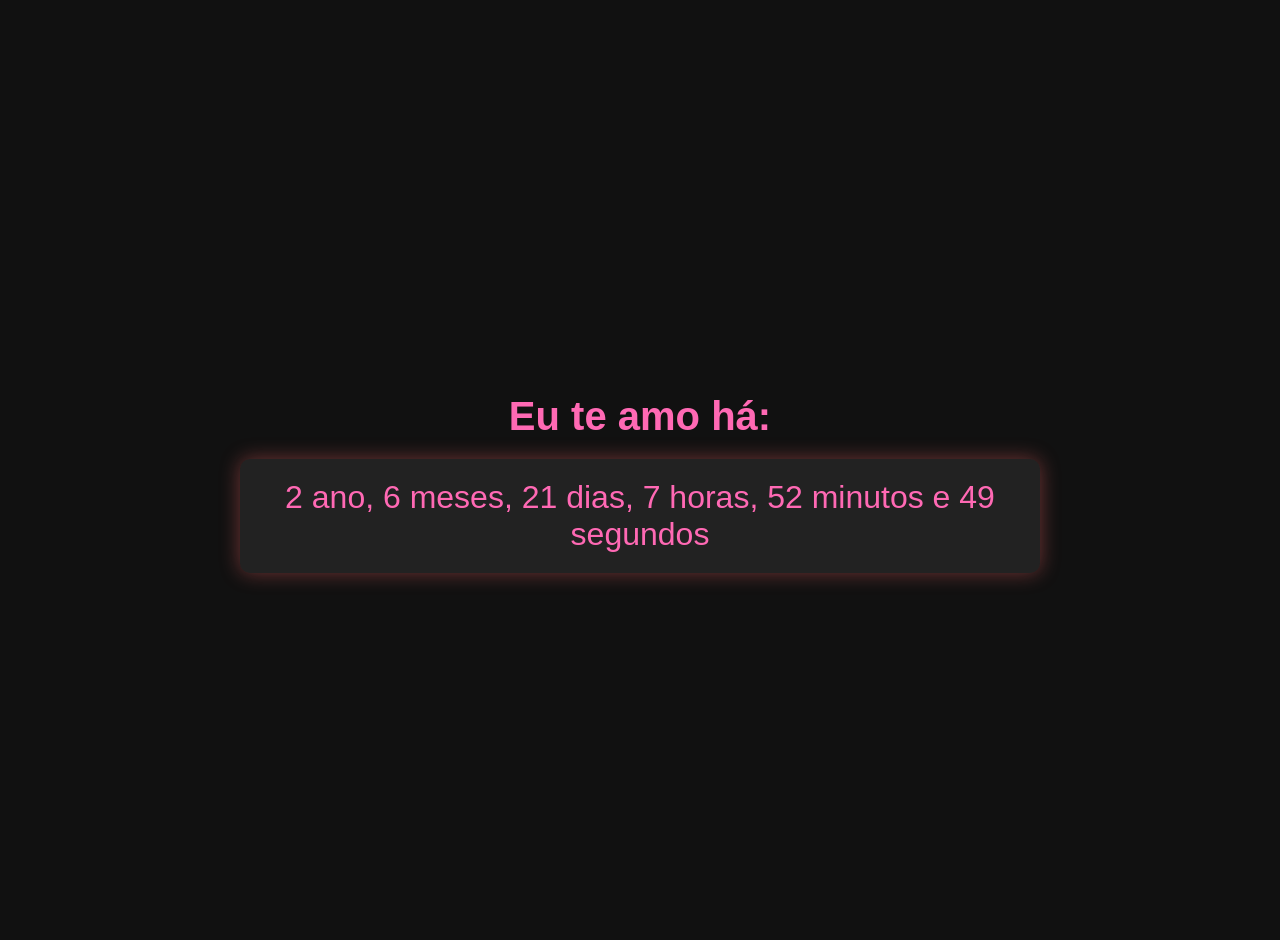
==== contador.html @ 5bd943f1 "primeiro commit" ====
<!DOCTYPE html>
<html lang="pt-BR">
<head>
  <meta charset="UTF-8" />
  <meta name="viewport" content="width=device-width, initial-scale=1.0"/>
  <title>Amor Infinito ❤️</title>
  <style>
    body {
      background-color: #111;
      color: #ff69b4;
      font-family: 'Arial', sans-serif;
      display: flex;
      justify-content: center;
      align-items: center;
      text-align: center;
      height: 100vh;
      margin: 0;
      padding: 20px;
    }

    .container {
      max-width: 800px;
    }

    h1 {
      font-size: 2.5rem;
      margin-bottom: 20px;
    }

    .contador {
      font-size: 2rem;
      background: #222;
      padding: 20px;
      border-radius: 10px;
      box-shadow: 0 0 20px #ff696966;
    }
  </style>
</head>
<body>
  <div class="container">
    <h1>Eu te amo há:</h1>
    <div class="contador" id="contador">
      Calculando...
    </div>
  </div>

  <script>
    // 🗓️ Coloque aqui a data e hora que vocês começaram a namorar:
    const dataInicio = new Date('2024-05-15T21:08:00'); // Ex: 15 de abril de 2023, às 08h

    function atualizarContador() {
      const agora = new Date();
      let diff = agora - dataInicio;

      // Calcular diferença em unidades
      let segundos = Math.floor(diff / 1000);
      let minutos = Math.floor(segundos / 60);
      let horas = Math.floor(minutos / 60);
      let dias = Math.floor(horas / 24);

      segundos %= 60;
      minutos %= 60;
      horas %= 24;

      // Para anos e meses, usamos objetos Date
      const dataAtual = new Date();
      let anos = dataAtual.getFullYear() - dataInicio.getFullYear();
      let meses = dataAtual.getMonth() - dataInicio.getMonth();
      let diasMes = dataAtual.getDate() - dataInicio.getDate();

      if (diasMes < 0) {
        meses -= 1;
        diasMes += new Date(dataAtual.getFullYear(), dataAtual.getMonth(), 0).getDate();
      }

      if (meses < 0) {
        anos -= 1;
        meses += 12;
      }

      const texto = `${anos} ano, ${meses} meses, ${diasMes} dias, ${horas} horas, ${minutos} minutos e ${segundos} segundos`;

      document.getElementById('contador').textContent = texto;
    }

    // Atualiza o contador a cada segundo
    atualizarContador();
    setInterval(atualizarContador, 1000);
  </script>
</body>
</html>
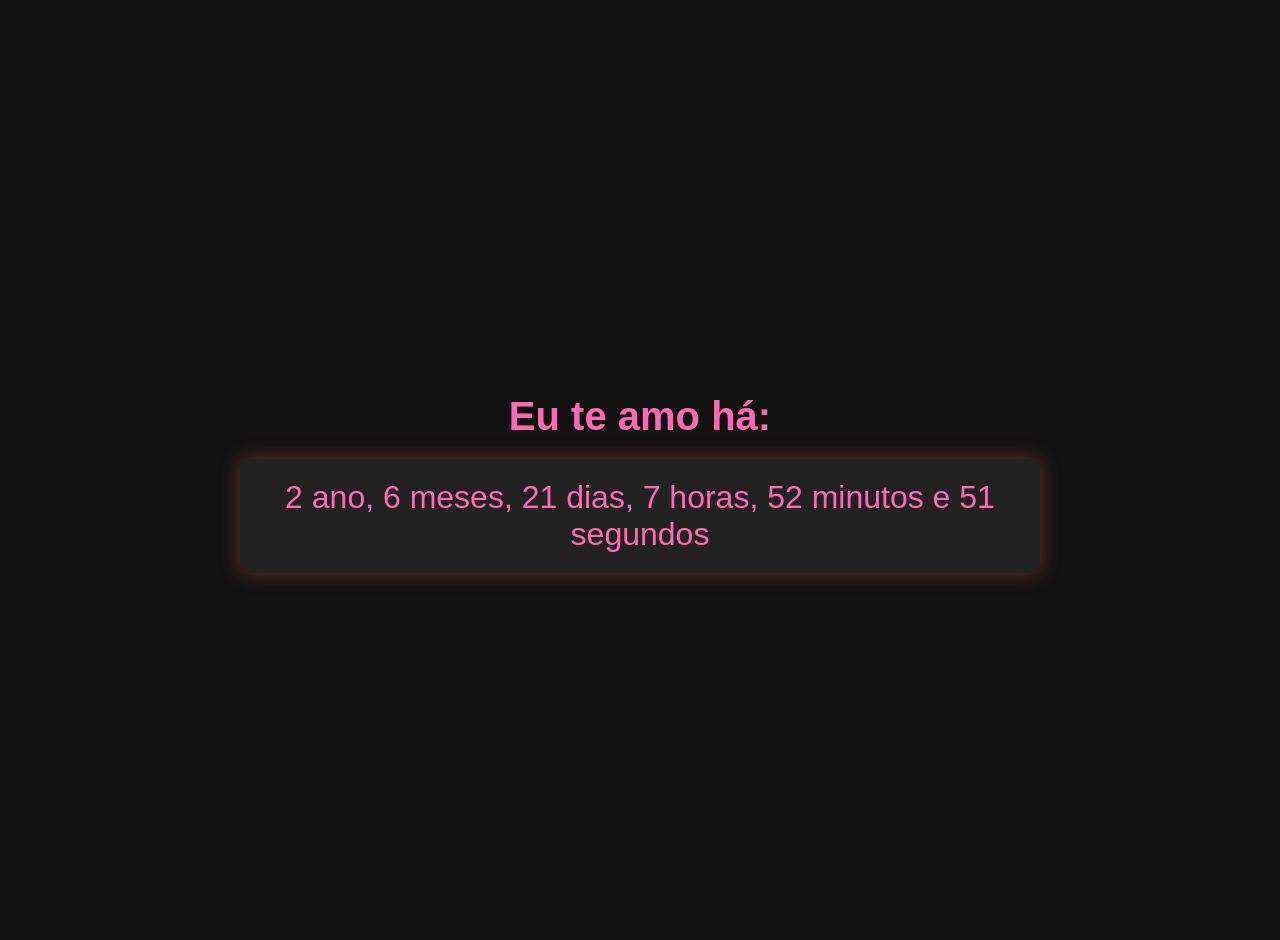
==== commit 6a5ba4a4: "ateraçao" ====
--- a/contador.html
+++ b/contador.html
@@ -45,7 +45,7 @@
   </div>
 
   <script>
-    // 🗓️ Coloque aqui a data e hora que vocês começaram a namorar:
+    // data e hora que começamos a namorar:
     const dataInicio = new Date('2024-05-15T21:08:00'); // Ex: 15 de abril de 2023, às 08h
 
     function atualizarContador() {
